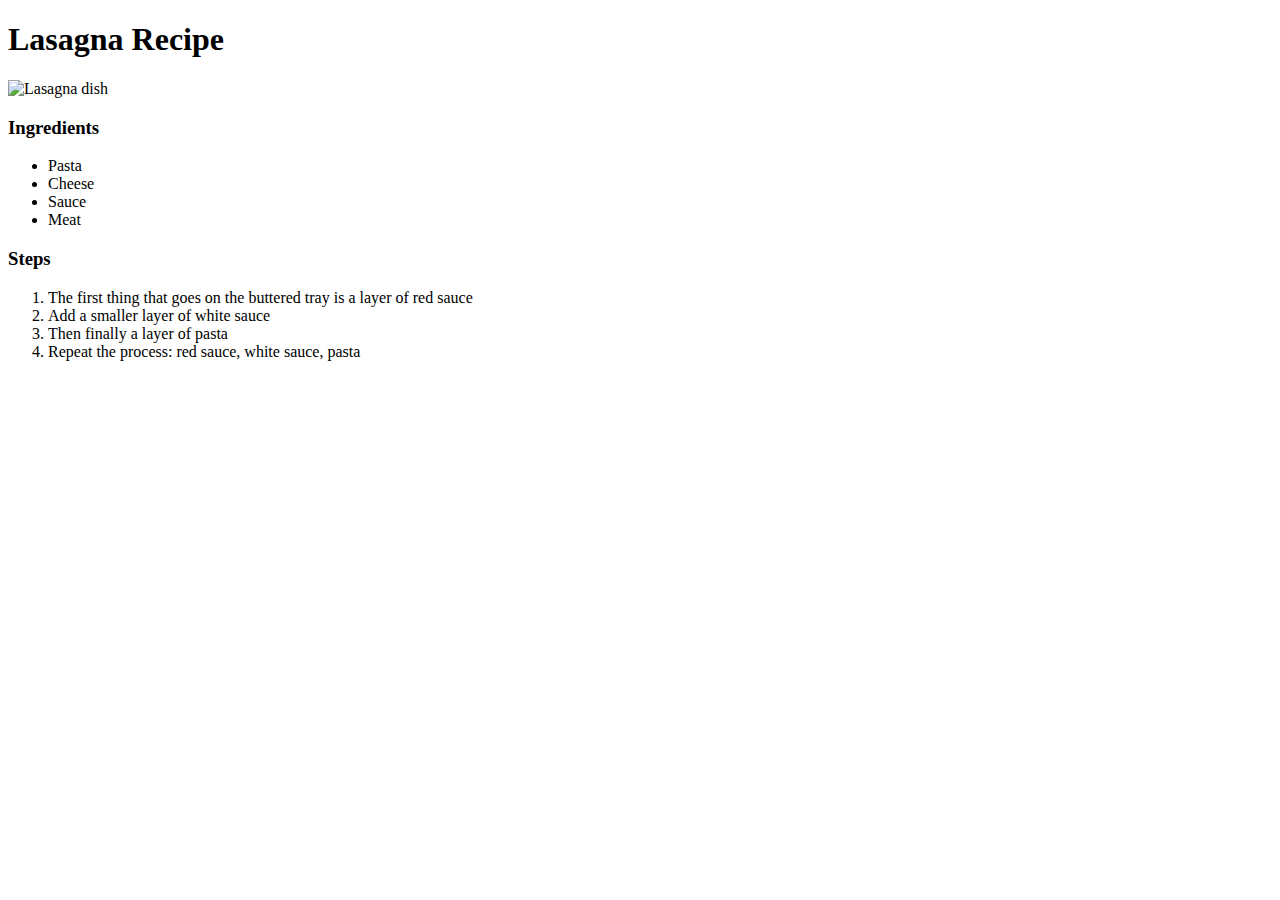
==== recipes/lasagna.html @ 9d0f0da3 "fix: added "li" to list" ====
<!DOCTYPE html>
<html lang="en">
<head>
    <meta charset="UTF-8">
    <meta name="viewport" content="width=device-width, initial-scale=1.0">
    <title>Lasagna Recipe</title>
</head>
<body>

    <h1>Lasagna Recipe</h1>
    <img src="lasagna.jpg" alt="Lasagna dish" width="300" height="200">

    <h3>Ingredients</h3>
    <ul>
        <li>Pasta</li>
        <li>Cheese</li>
        <li>Sauce</li>
        <li>Meat</li>

    </ul>

    <h3>Steps</h3>
    <ol>
        <li>The first thing that goes on the buttered tray is a layer of red sauce</li>
        <li>Add a smaller layer of white sauce</li>
        <li>Then finally a layer of pasta</li>
        <li>Repeat the process: red sauce, white sauce, pasta</li>
    </ol>
</body>
</html>
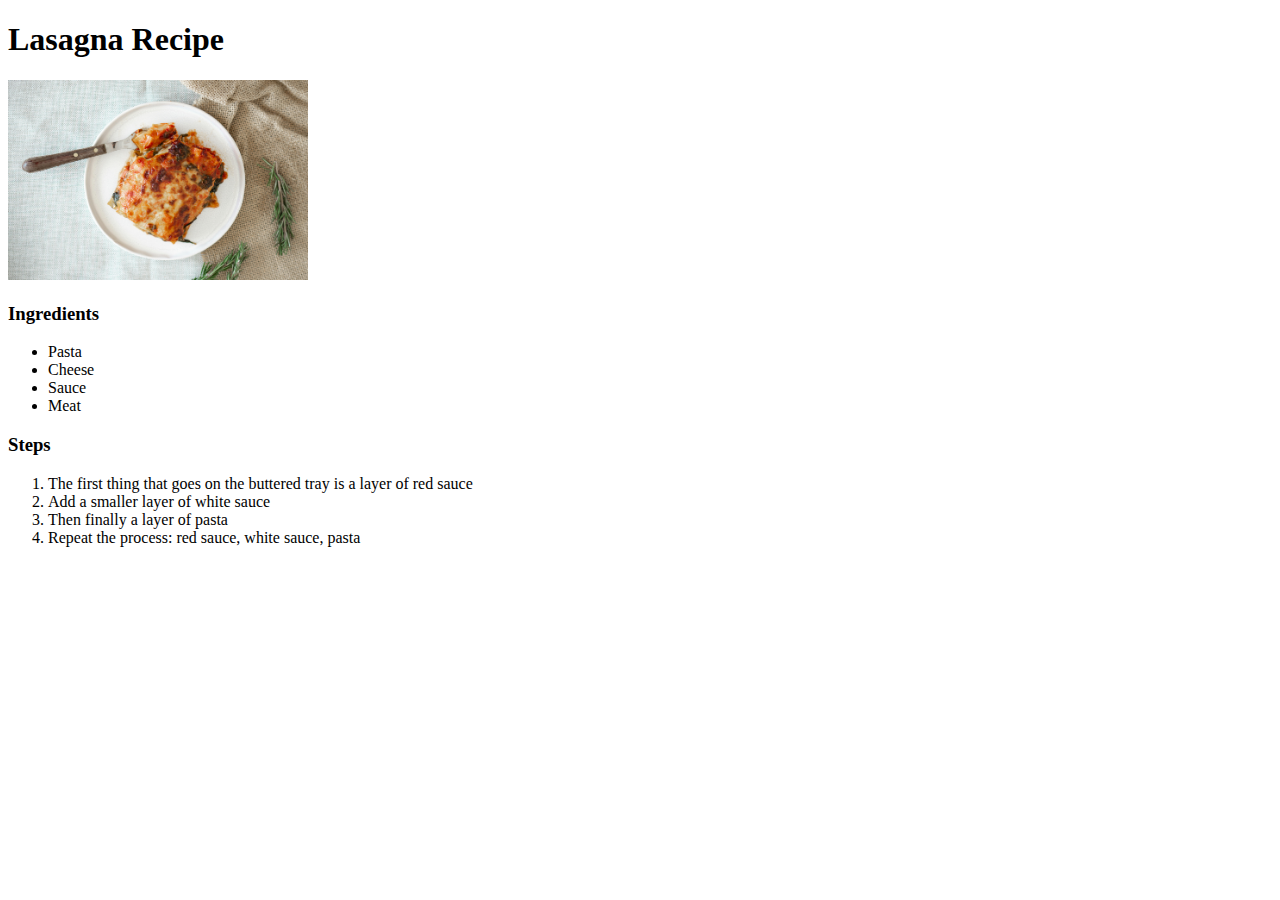
==== commit 4bb6883f: "update files" ====
--- a/recipes/lasagna.html
+++ b/recipes/lasagna.html
@@ -6,9 +6,8 @@
     <title>Lasagna Recipe</title>
 </head>
 <body>
-
     <h1>Lasagna Recipe</h1>
-    <img src="lasagna.jpg" alt="Lasagna dish" width="300" height="200">
+    <img src="../images/lasagna.jpg" alt="Lasagna dish" width="300" height="200">
 
     <h3>Ingredients</h3>
     <ul>
@@ -16,7 +15,6 @@
         <li>Cheese</li>
         <li>Sauce</li>
         <li>Meat</li>
-
     </ul>
 
     <h3>Steps</h3>
